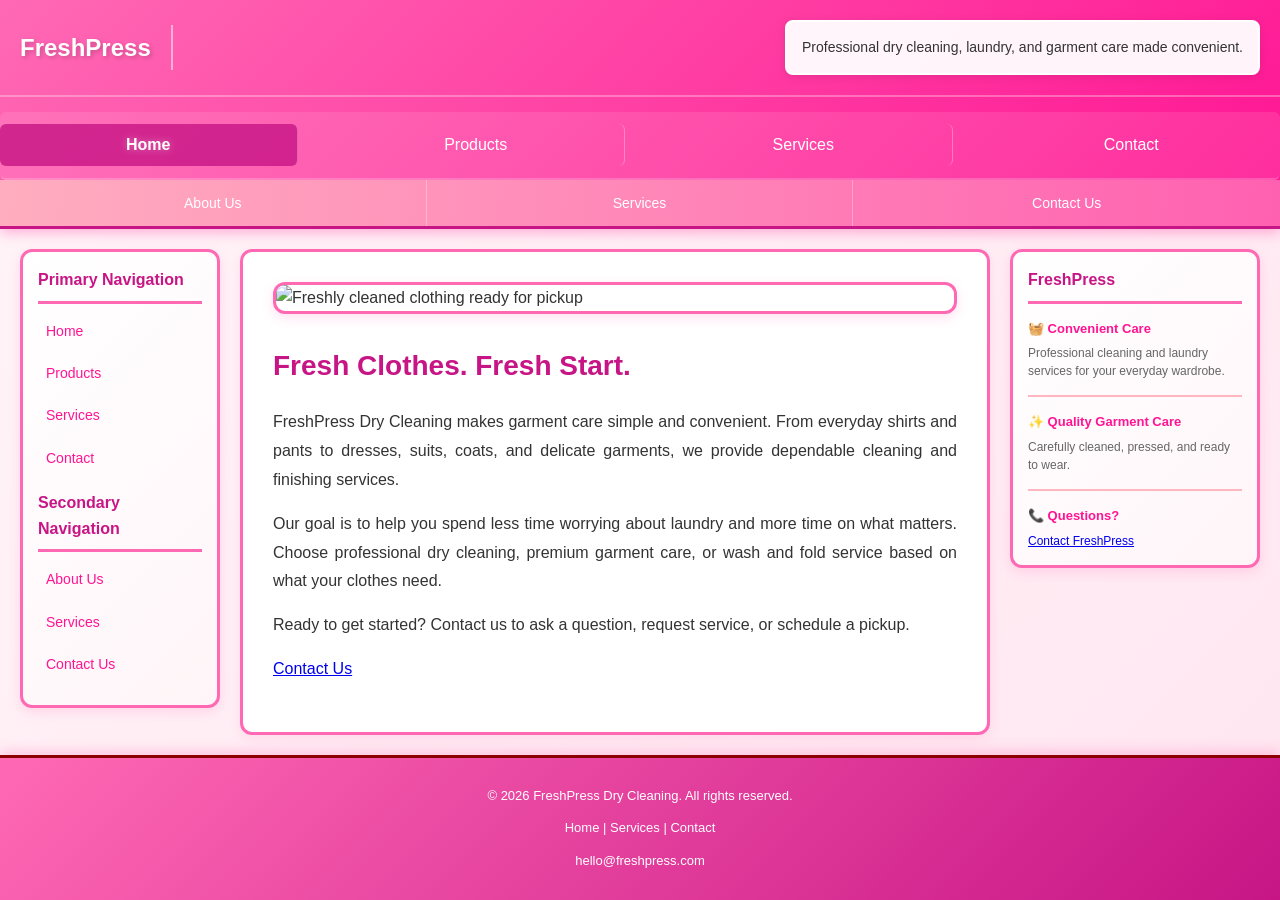
==== index.html @ de6de3a6 "Update home page contact links and remove Blog" ====
<!DOCTYPE html>
<html lang="en">
<head>
    <meta charset="UTF-8">
    <meta name="viewport" content="width=device-width, initial-scale=1.0">
    <title>FreshPress Dry Cleaning</title>
    <link rel="stylesheet" href="styles.css">
</head>
<body>
    <header class="header">
        <div class="header-top">
            <div class="logo"><a href="index.html">FreshPress</a></div>
            <div class="infographic-area">
                <p>Professional dry cleaning, laundry, and garment care made convenient.</p>
            </div>
        </div>

        <nav class="primary-nav" aria-label="Primary"></nav>

        <nav class="secondary-nav">
            <ul>
                <li><a href="#about">About Us</a></li>
                <li><a href="services.html">Services</a></li>
                <li><a href="contact.html">Contact Us</a></li>
            </ul>
        </nav>
    </header>

    <div class="layout-container">
        <aside class="sidebar-left">
            <div class="sidebar-content">
                <h3>Primary Navigation</h3>
                <ul>
                    <li><a href="index.html">Home</a></li>
                    <li><a href="products.html">Products</a></li>
                    <li><a href="services.html">Services</a></li>
                    <li><a href="contact.html">Contact</a></li>
                </ul>

                <h3>Secondary Navigation</h3>
                <ul>
                    <li><a href="#about">About Us</a></li>
                    <li><a href="services.html">Services</a></li>
                    <li><a href="contact.html">Contact Us</a></li>
                </ul>
            </div>
        </aside>

        <main class="main-content">
            <section class="hero">
                <img src="https://images.unsplash.com/photo-1521656693074-0ef32e80a5d5?w=1200&auto=format&fit=crop" alt="Freshly cleaned clothing ready for pickup" class="hero-image">
            </section>

            <section class="content" id="about">
                <h1>Fresh Clothes. Fresh Start.</h1>
                <p>FreshPress Dry Cleaning makes garment care simple and convenient. From everyday shirts and pants to dresses, suits, coats, and delicate garments, we provide dependable cleaning and finishing services.</p>
                <p>Our goal is to help you spend less time worrying about laundry and more time on what matters. Choose professional dry cleaning, premium garment care, or wash and fold service based on what your clothes need.</p>
                <p>Ready to get started? Contact us to ask a question, request service, or schedule a pickup.</p>
                <p><a href="contact.html" class="button">Contact Us</a></p>
            </section>
        </main>

        <aside class="sidebar-right">
            <div class="sticky-content">
                <h3>FreshPress</h3>
                <div class="sticky-section">
                    <h4>🧺 Convenient Care</h4>
                    <p>Professional cleaning and laundry services for your everyday wardrobe.</p>
                </div>
                <div class="sticky-section">
                    <h4>✨ Quality Garment Care</h4>
                    <p>Carefully cleaned, pressed, and ready to wear.</p>
                </div>
                <div class="sticky-section">
                    <h4>📞 Questions?</h4>
                    <p><a href="contact.html">Contact FreshPress</a></p>
                </div>
            </div>
        </aside>
    </div>

    <footer class="footer">
        <div class="footer-content">
            <p>&copy; <span id="year"></span> FreshPress Dry Cleaning. All rights reserved.</p>
            <div class="footer-links">
                <a href="index.html">Home</a> |
                <a href="services.html">Services</a> |
                <a href="contact.html">Contact</a>
            </div>
            <p><a href="mailto:hello@freshpress.com">hello@freshpress.com</a></p>
        </div>
    </footer>

    <script src="nav.js" defer></script>
    <script>
        document.getElementById('year').textContent = new Date().getFullYear();
    </script>
</body>
</html>
---- styles.css ----
/* ==========================================================================
   styles.css — Complete styling with PINK THEME for the layout diagram
   ========================================================================== */

* {
    margin: 0;
    padding: 0;
    box-sizing: border-box;
}

html, body {
    height: 100%;
    font-family: -apple-system, BlinkMacSystemFont, 'Segoe UI', Roboto, Oxygen, Ubuntu, Cantarell, 'Space Grotesk', sans-serif;
    line-height: 1.6;
    color: #333;
}

body {
    display: flex;
    flex-direction: column;
    background: linear-gradient(135deg, #fff5f8 0%, #ffe6f0 100%);
    min-height: 100vh;
}

/* ==========================================================================
   HEADER SECTION (Logo + Infographic + Navigation)
   ========================================================================== */

.header {
    background: linear-gradient(135deg, #ff69b4 0%, #ff1493 100%);
    border-bottom: 3px solid #c71585;
    box-shadow: 0 4px 12px rgba(255, 20, 147, 0.3);
}

.header-top {
    display: grid;
    grid-template-columns: 200px 1fr;
    gap: 20px;
    padding: 20px;
    border-bottom: 2px solid rgba(255, 255, 255, 0.3);
    align-items: center;
}

.logo {
    font-size: 28px;
    font-weight: 700;
    text-align: center;
    color: #fff;
    border-right: 2px solid rgba(255, 255, 255, 0.5);
    padding-right: 20px;
    text-shadow: 2px 2px 4px rgba(0, 0, 0, 0.2);
}

.infographic-area {
    background-color: rgba(255, 255, 255, 0.95);
    border: 2px solid #fff;
    padding: 15px;
    text-align: center;
    font-size: 14px;
    line-height: 1.5;
    color: #333;
    border-radius: 8px;
    box-shadow: 0 2px 8px rgba(0, 0, 0, 0.1);
}

.primary-nav {
    background: linear-gradient(90deg, rgba(255, 105, 180, 0.9) 0%, rgba(255, 20, 147, 0.9) 100%);
    border-bottom: 2px solid rgba(255, 255, 255, 0.2);
    padding: 0;
}

.primary-nav ul {
    list-style: none;
    display: flex;
    flex-wrap: wrap;
}

.primary-nav li {
    flex: 1;
    min-width: 120px;
    text-align: center;
}

.primary-nav a {
    display: block;
    padding: 14px 15px;
    text-decoration: none;
    color: #fff;
    border-right: 1px solid rgba(255, 255, 255, 0.3);
    transition: all 0.3s ease;
    font-weight: 500;
}

.primary-nav a:hover,
.primary-nav a.active {
    background-color: rgba(199, 21, 133, 0.8);
    font-weight: 600;
    text-shadow: 0 0 8px rgba(255, 255, 255, 0.4);
}

.primary-nav li:last-child a {
    border-right: none;
}

.secondary-nav {
    background: linear-gradient(90deg, rgba(255, 182, 193, 0.9) 0%, rgba(255, 105, 180, 0.9) 100%);
    padding: 0;
}

.secondary-nav ul {
    list-style: none;
    display: flex;
    flex-wrap: wrap;
}

.secondary-nav li {
    flex: 1;
    min-width: 120px;
    text-align: center;
}

.secondary-nav a {
    display: block;
    padding: 12px 15px;
    text-decoration: none;
    color: #fff;
    font-size: 14px;
    border-right: 1px solid rgba(255, 255, 255, 0.3);
    transition: all 0.3s ease;
    font-weight: 500;
}

.secondary-nav a:hover {
    background-color: rgba(255, 20, 147, 0.8);
    transform: translateY(-2px);
}

.secondary-nav li:last-child a {
    border-right: none;
}

/* ==========================================================================
   MAIN LAYOUT CONTAINER (Three-column layout)
   ========================================================================== */

.layout-container {
    display: grid;
    grid-template-columns: 200px 1fr 250px;
    gap: 20px;
    padding: 20px;
    flex: 1;
    max-width: 1400px;
    margin: 0 auto;
    width: 100%;
}

/* LEFT SIDEBAR */
.sidebar-left {
    background: linear-gradient(135deg, #fff 0%, #fff5f8 100%);
    border: 3px solid #ff69b4;
    padding: 15px;
    height: fit-content;
    border-radius: 12px;
    box-shadow: 0 4px 12px rgba(255, 105, 180, 0.2);
}

.sidebar-left h3 {
    font-size: 16px;
    margin-top: 15px;
    margin-bottom: 10px;
    border-bottom: 3px solid #ff69b4;
    padding-bottom: 8px;
    color: #c71585;
    font-weight: 700;
}

.sidebar-left h3:first-child {
    margin-top: 0;
}

.sidebar-left ul {
    list-style: none;
    padding-left: 0;
}

.sidebar-left li {
    margin: 8px 0;
}

.sidebar-left a {
    text-decoration: none;
    color: #ff1493;
    font-size: 14px;
    transition: all 0.3s ease;
    font-weight: 500;
    display: block;
    padding: 6px 8px;
    border-radius: 6px;
}

.sidebar-left a:hover {
    color: #fff;
    background-color: #ff69b4;
    text-decoration: none;
    transform: translateX(4px);
}

/* MAIN CONTENT AREA */
.main-content {
    background: #fff;
    border: 3px solid #ff69b4;
    padding: 30px;
    border-radius: 12px;
    box-shadow: 0 4px 12px rgba(255, 105, 180, 0.15);
}

.hero {
    margin-bottom: 30px;
    border: 3px solid #ff69b4;
    overflow: hidden;
    border-radius: 12px;
    box-shadow: 0 4px 12px rgba(255, 105, 180, 0.2);
}

.hero-image {
    width: 100%;
    height: auto;
    display: block;
}

.content h1 {
    font-size: 28px;
    margin-bottom: 20px;
    color: #c71585;
    font-weight: 700;
}

.content p {
    margin-bottom: 15px;
    text-align: justify;
    line-height: 1.8;
    color: #333;
}

.content p:last-child {
    margin-bottom: 0;
}

/* RIGHT SIDEBAR (Sticky) */
.sidebar-right {
    position: sticky;
    top: 20px;
    height: fit-content;
    background: linear-gradient(135deg, #fff 0%, #fff5f8 100%);
    border: 3px solid #ff69b4;
    padding: 15px;
    border-radius: 12px;
    box-shadow: 0 4px 12px rgba(255, 105, 180, 0.2);
}

.sticky-content h3 {
    font-size: 16px;
    margin-bottom: 15px;
    border-bottom: 3px solid #ff69b4;
    padding-bottom: 8px;
    color: #c71585;
    font-weight: 700;
}

.sticky-section {
    margin-bottom: 15px;
    padding-bottom: 15px;
    border-bottom: 2px solid #ffb6c1;
}

.sticky-section:last-child {
    margin-bottom: 0;
    padding-bottom: 0;
    border-bottom: none;
}

.sticky-section h4 {
    font-size: 13px;
    margin-bottom: 5px;
    color: #ff1493;
    font-weight: 700;
}

.sticky-section p {
    font-size: 12px;
    color: #666;
    line-height: 1.5;
    margin: 0;
}

.social-icons {
    display: flex;
    gap: 8px;
    margin-top: 8px;
}

.social-icon {
    display: inline-flex;
    align-items: center;
    justify-content: center;
    width: 30px;
    height: 30px;
    background: linear-gradient(135deg, #ff69b4 0%, #ff1493 100%);
    color: #fff;
    text-decoration: none;
    border-radius: 6px;
    font-weight: bold;
    font-size: 14px;
    transition: all 0.3s ease;
    border: 2px solid #c71585;
}

.social-icon:hover {
    background: linear-gradient(135deg, #c71585 0%, #8b0000 100%);
    transform: scale(1.1);
    box-shadow: 0 4px 12px rgba(255, 105, 180, 0.4);
}

/* ==========================================================================
   FOOTER
   ========================================================================== */

.footer {
    background: linear-gradient(135deg, #ff69b4 0%, #c71585 100%);
    color: #fff;
    border-top: 3px solid #8b0000;
    padding: 20px;
    text-align: center;
    margin-top: auto;
    box-shadow: 0 -4px 12px rgba(255, 105, 180, 0.3);
}

.footer-content {
    max-width: 1400px;
    margin: 0 auto;
}

.footer-content p {
    margin: 8px 0;
    font-size: 13px;
}

.footer-links {
    margin: 12px 0;
    font-size: 13px;
    color: #fff;
}

.footer-links a {
    color: #fff;
    text-decoration: none;
    transition: all 0.3s ease;
    font-weight: 500;
}

.footer-links a:hover {
    color: #ffb6c1;
    text-decoration: underline;
}

.footer-content a[href^="mailto:"] {
    color: #fff;
    text-decoration: none;
    transition: all 0.3s ease;
}

.footer-content a[href^="mailto:"]:hover {
    color: #ffb6c1;
}

/* ==========================================================================
   PRODUCT PAGE STYLES
   ========================================================================== */

.site-wrapper {
    min-height: 100vh;
    display: flex;
    flex-direction: column;
    background: linear-gradient(135deg, #fff5f8 0%, #ffe6f0 100%);
}

.site-header {
    background: linear-gradient(135deg, #ff69b4 0%, #ff1493 100%);
    padding: 20px;
    border-bottom: 3px solid #c71585;
    box-shadow: 0 4px 12px rgba(255, 20, 147, 0.3);
}

.header-top {
    display: flex;
    justify-content: space-between;
    align-items: center;
    margin-bottom: 15px;
}

.logo a {
    color: #fff;
    text-decoration: none;
    font-weight: 700;
    font-size: 24px;
    transition: all 0.3s ease;
}

.logo a:hover {
    text-shadow: 0 0 12px rgba(255, 255, 255, 0.6);
}

.nav-toggle {
    background: rgba(255, 255, 255, 0.2);
    color: #fff;
    border: 2px solid #fff;
    padding: 8px 16px;
    border-radius: 6px;
    cursor: pointer;
    font-weight: 600;
    display: none;
    transition: all 0.3s ease;
}

.nav-toggle:hover {
    background: rgba(255, 255, 255, 0.3);
}

.primary-nav {
    background: rgba(255, 255, 255, 0.1);
    padding: 12px 0;
    border-radius: 6px;
}

.primary-nav ul {
    list-style: none;
    display: flex;
    justify-content: center;
    gap: 30px;
    flex-wrap: wrap;
}

.primary-nav a {
    color: #fff;
    text-decoration: none;
    font-weight: 500;
    transition: all 0.3s ease;
    padding: 8px 12px;
    border-radius: 6px;
}

.primary-nav a:hover,
.primary-nav a.active {
    background: rgba(199, 21, 133, 0.8);
    text-shadow: 0 0 8px rgba(255, 255, 255, 0.4);
}

.page-intro {
    text-align: center;
    padding: 40px 20px;
    background: linear-gradient(135deg, rgba(255, 105, 180, 0.05) 0%, rgba(255, 182, 193, 0.05) 100%);
}

.page-intro h1 {
    font-size: 36px;
    color: #c71585;
    margin-bottom: 15px;
    font-weight: 700;
}

.page-intro p {
    font-size: 16px;
    color: #666;
    max-width: 600px;
    margin: 0 auto;
}

.product-filters {
    display: flex;
    justify-content: center;
    gap: 12px;
    padding: 20px;
    flex-wrap: wrap;
}

.product-filters button {
    padding: 10px 20px;
    border: 2px solid #ff69b4;
    background: #fff;
    color: #ff69b4;
    border-radius: 25px;
    cursor: pointer;
    font-weight: 600;
    transition: all 0.3s ease;
}

.product-filters button:hover,
.product-filters button.active {
    background: linear-gradient(135deg, #ff69b4 0%, #ff1493 100%);
    color: #fff;
    box-shadow: 0 4px 12px rgba(255, 105, 180, 0.3);
    transform: translateY(-2px);
}

.product-grid {
    display: grid;
    grid-template-columns: repeat(auto-fill, minmax(250px, 1fr));
    gap: 20px;
    padding: 20px;
    flex: 1;
    max-width: 1200px;
    margin: 0 auto;
    width: 100%;
}

.product-card {
    background: #fff;
    border: 2px solid #ffb6c1;
    border-radius: 12px;
    overflow: hidden;
    transition: all 0.3s ease;
    box-shadow: 0 2px 8px rgba(255, 105, 180, 0.1);
    display: flex;
    flex-direction: column;
}

.product-card:hover {
    border-color: #ff69b4;
    transform: translateY(-8px);
    box-shadow: 0 8px 20px rgba(255, 105, 180, 0.25);
}

.product-image {
    width: 100%;
    height: 250px;
    overflow: hidden;
    background: linear-gradient(135deg, #fff5f8 0%, #ffe6f0 100%);
    display: flex;
    align-items: center;
    justify-content: center;
}

.product-image img {
    width: 100%;
    height: 100%;
    object-fit: cover;
    transition: transform 0.3s ease;
}

.product-card:hover .product-image img {
    transform: scale(1.05);
}

.product-info {
    padding: 15px;
    flex: 1;
}

.product-name {
    font-size: 16px;
    font-weight: 700;
    color: #c71585;
    margin-bottom: 5px;
}

.product-meta {
    font-size: 12px;
    color: #999;
    margin-bottom: 10px;
}

.product-price {
    font-size: 18px;
    font-weight: 700;
    color: #ff1493;
}

.product-actions {
    padding: 0 15px 15px 15px;
}

.product-actions button {
    width: 100%;
    padding: 12px;
    background: linear-gradient(135deg, #ff69b4 0%, #ff1493 100%);
    color: #fff;
    border: none;
    border-radius: 8px;
    font-weight: 600;
    cursor: pointer;
    transition: all 0.3s ease;
    border: 2px solid #c71585;
}

.product-actions button:hover {
    background: linear-gradient(135deg, #c71585 0%, #8b0000 100%);
    transform: translateY(-2px);
    box-shadow: 0 4px 12px rgba(255, 105, 180, 0.3);
}

.site-footer {
    background: linear-gradient(135deg, #ff69b4 0%, #c71585 100%);
    color: #fff;
    text-align: center;
    padding: 20px;
    border-top: 3px solid #8b0000;
    box-shadow: 0 -4px 12px rgba(255, 105, 180, 0.3);
    margin-top: auto;
}

.site-footer p {
    margin: 5px 0;
    font-size: 13px;
}

.site-footer a {
    color: #fff;
    text-decoration: none;
    transition: all 0.3s ease;
}

.site-footer a:hover {
    color: #ffb6c1;
}

/* ==========================================================================
   RESPONSIVE DESIGN
   ========================================================================== */

@media (max-width: 1024px) {
    .layout-container {
        grid-template-columns: 1fr;
        gap: 15px;
    }
    
    .sidebar-left {
        display: grid;
        grid-template-columns: 1fr 1fr;
        gap: 15px;
        height: auto;
    }
    
    .sidebar-right {
        position: static;
        grid-column: 1;
    }
    
    .product-grid {
        grid-template-columns: repeat(auto-fill, minmax(200px, 1fr));
    }
}

@media (max-width: 768px) {
    .header-top {
        grid-template-columns: 1fr;
        text-align: center;
    }
    
    .logo {
        border-right: none;
        border-bottom: 2px solid rgba(255, 255, 255, 0.3);
        padding-right: 0;
        padding-bottom: 15px;
    }
    
    .primary-nav ul,
    .secondary-nav ul {
        flex-direction: column;
    }
    
    .primary-nav li,
    .secondary-nav li {
        flex: none;
        min-width: auto;
        text-align: center;
    }
    
    .primary-nav a,
    .secondary-nav a {
        border-right: none;
        border-bottom: 1px solid rgba(255, 255, 255, 0.2);
    }
    
    .primary-nav li:last-child a,
    .secondary-nav li:last-child a {
        border-bottom: none;
    }
    
    .layout-container {
        grid-template-columns: 1fr;
        padding: 10px;
    }
    
    .sidebar-left {
        grid-template-columns: 1fr;
        order: 2;
    }
    
    .main-content {
        order: 1;
        padding: 15px;
    }
    
    .sidebar-right {
        order: 3;
    }
    
    .content h1 {
        font-size: 22px;
    }
    
    .footer-content p {
        font-size: 12px;
    }
    
    .nav-toggle {
        display: block;
    }
    
    .primary-nav {
        display: none;
    }
    
    .primary-nav.open {
        display: block;
        width: 100%;
        margin-top: 10px;
    }
    
    .page-intro h1 {
        font-size: 28px;
    }
    
    .product-grid {
        grid-template-columns: repeat(auto-fill, minmax(150px, 1fr));
        gap: 15px;
        padding: 15px;
    }
    
    .product-image {
        height: 180px;
    }
}

@media (max-width: 480px) {
    .logo {
        font-size: 22px;
    }
    
    .content h1 {
        font-size: 20px;
    }
    
    .sidebar-right {
        padding: 10px;
    }
    
    .sticky-section {
        margin-bottom: 10px;
        padding-bottom: 10px;
    }
    
    .product-filters {
        gap: 8px;
        padding: 15px;
    }
    
    .product-filters button {
        padding: 8px 15px;
        font-size: 12px;
    }
    
    .page-intro {
        padding: 20px 15px;
    }
    
    .page-intro h1 {
        font-size: 24px;
    }
    
    .product-grid {
        grid-template-columns: repeat(auto-fill, minmax(120px, 1fr));
    }
}
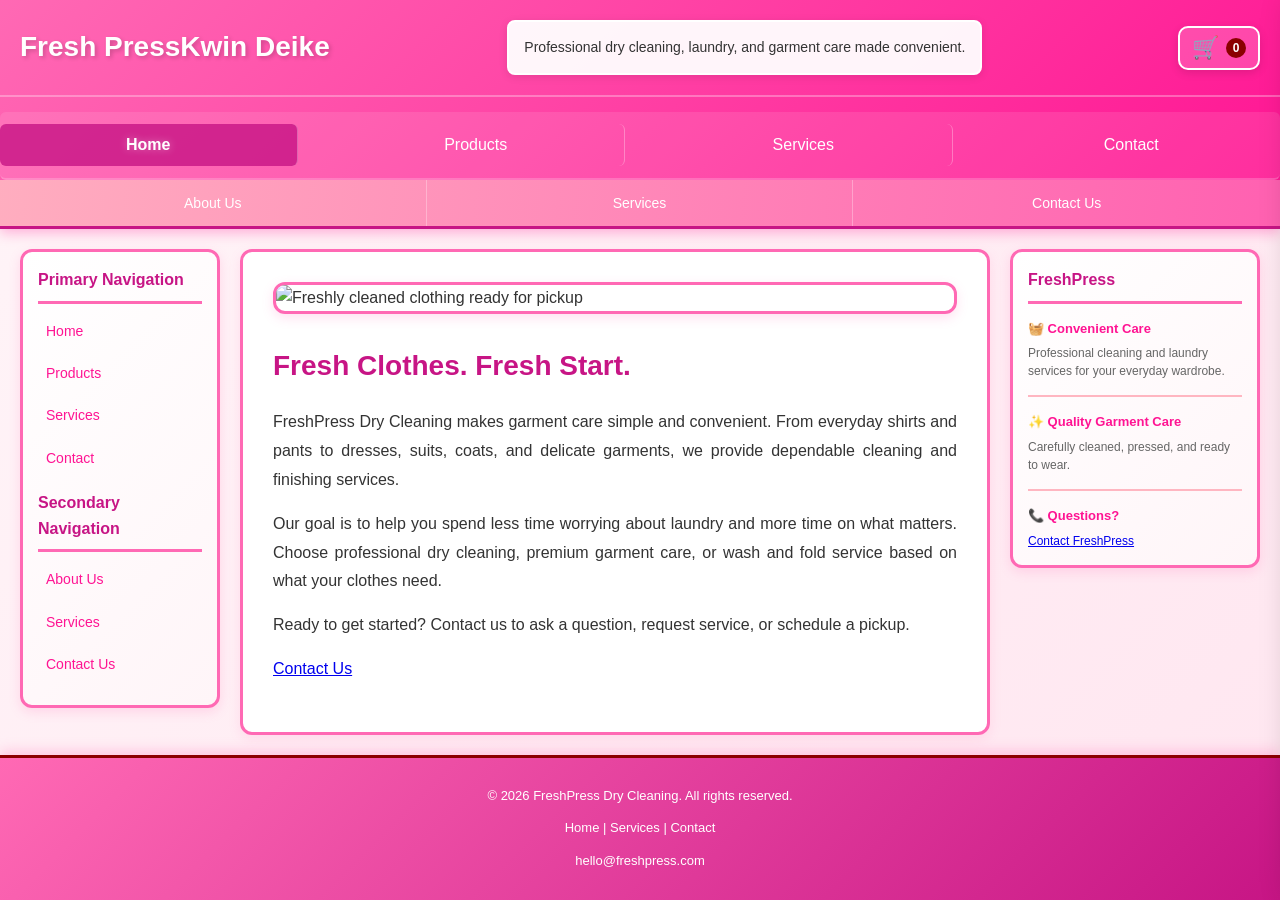
==== commit 2958f9e3: "Update header branding to Fresh Press" ====
--- a/index.html
+++ b/index.html
@@ -9,7 +9,7 @@
 <body>
     <header class="header">
         <div class="header-top">
-            <div class="logo"><a href="index.html">FreshPress</a></div>
+            <div class="logo"><a href="index.html">Fresh Press</a></div>
             <div class="infographic-area">
                 <p>Professional dry cleaning, laundry, and garment care made convenient.</p>
             </div>
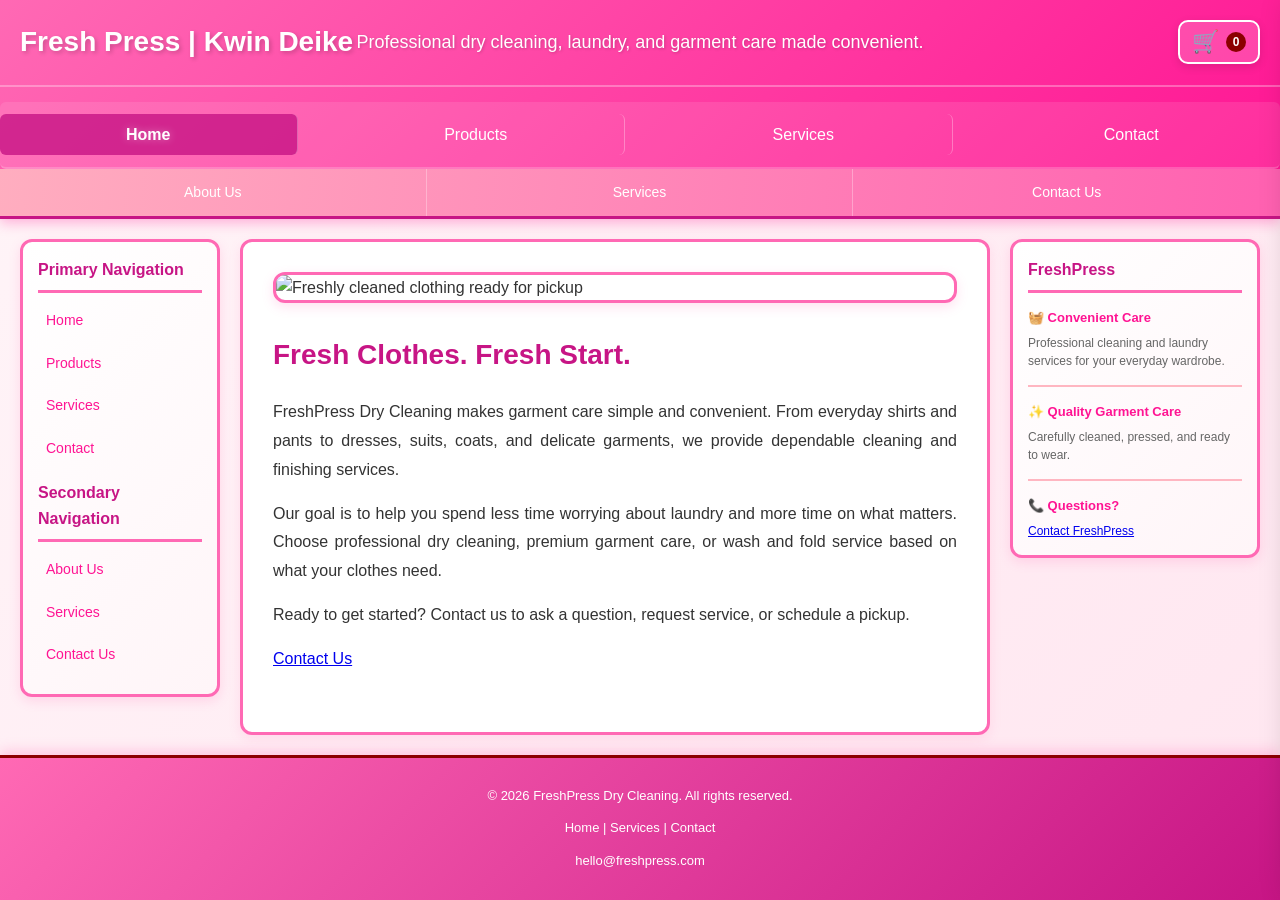
==== commit 0ca614dd: "Center and simplify homepage tagline" ====
--- a/index.html
+++ b/index.html
@@ -5,6 +5,46 @@
     <meta name="viewport" content="width=device-width, initial-scale=1.0">
     <title>FreshPress Dry Cleaning</title>
     <link rel="stylesheet" href="styles.css">
+    <style>
+        .header-top {
+            position: relative;
+        }
+
+        .infographic-area {
+            background: transparent;
+            border: none;
+            box-shadow: none;
+            padding: 8px 20px;
+            text-align: center;
+            max-width: 700px;
+            width: 100%;
+            margin: 0 auto;
+            font-size: 18px;
+            line-height: 1.5;
+            font-weight: 500;
+            color: #fff;
+            text-shadow: 1px 1px 3px rgba(0, 0, 0, 0.2);
+        }
+
+        .infographic-area p {
+            margin: 0;
+        }
+
+        @media (min-width: 701px) {
+            .header-top .infographic-area {
+                position: absolute;
+                left: 50%;
+                transform: translateX(-50%);
+            }
+        }
+
+        @media (max-width: 700px) {
+            .infographic-area {
+                font-size: 15px;
+                padding: 6px 10px;
+            }
+        }
+    </style>
 </head>
 <body>
     <header class="header">
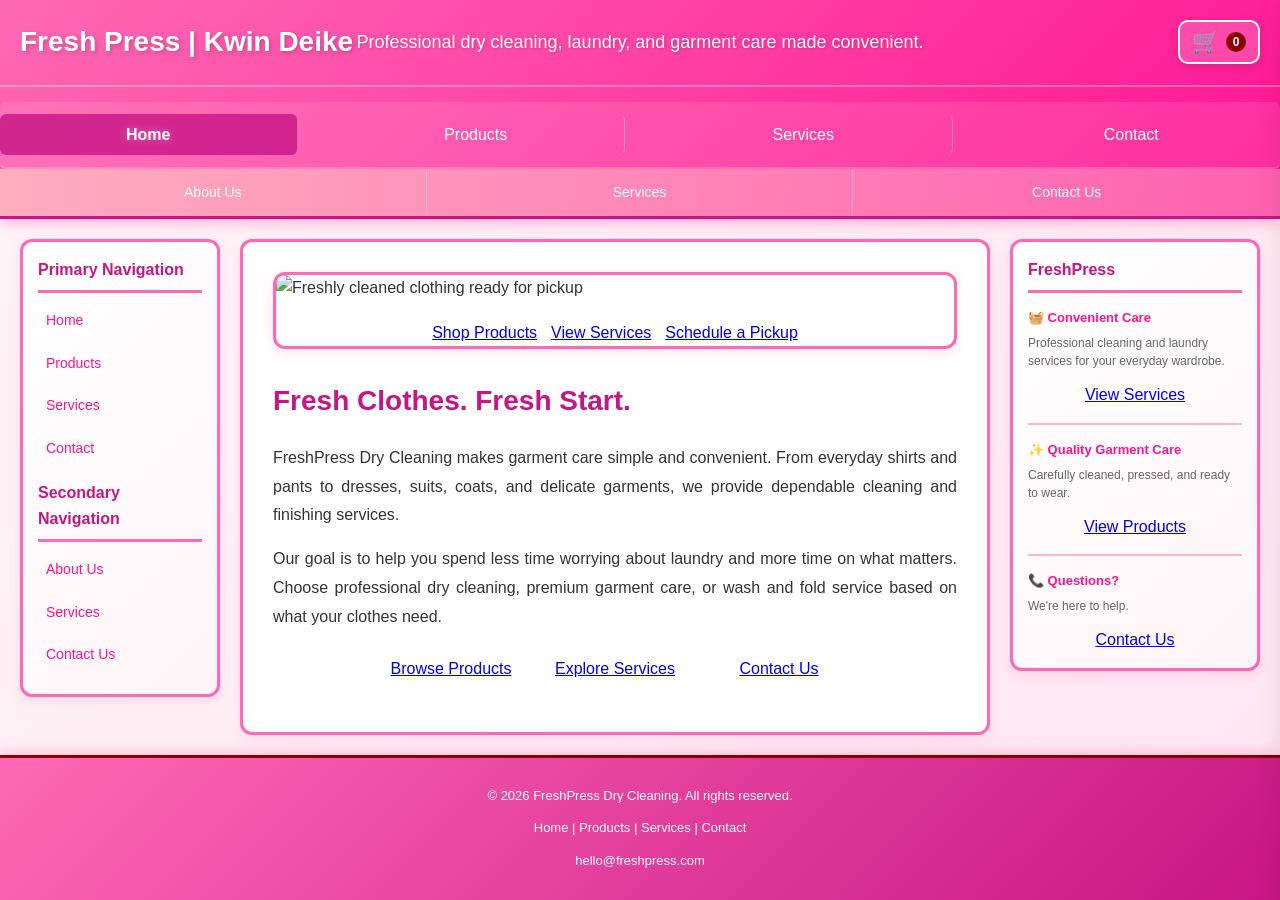
==== commit ed2a004f: "Add clear action buttons throughout homepage" ====
--- a/index.html
+++ b/index.html
@@ -6,57 +6,24 @@
     <title>FreshPress Dry Cleaning</title>
     <link rel="stylesheet" href="styles.css">
     <style>
-        .header-top {
-            position: relative;
-        }
-
-        .infographic-area {
-            background: transparent;
-            border: none;
-            box-shadow: none;
-            padding: 8px 20px;
-            text-align: center;
-            max-width: 700px;
-            width: 100%;
-            margin: 0 auto;
-            font-size: 18px;
-            line-height: 1.5;
-            font-weight: 500;
-            color: #fff;
-            text-shadow: 1px 1px 3px rgba(0, 0, 0, 0.2);
-        }
-
-        .infographic-area p {
-            margin: 0;
-        }
-
-        @media (min-width: 701px) {
-            .header-top .infographic-area {
-                position: absolute;
-                left: 50%;
-                transform: translateX(-50%);
-            }
-        }
-
-        @media (max-width: 700px) {
-            .infographic-area {
-                font-size: 15px;
-                padding: 6px 10px;
-            }
-        }
+        .header-top { position: relative; }
+        .infographic-area { background: transparent; border: none; box-shadow: none; padding: 8px 20px; text-align: center; max-width: 700px; width: 100%; margin: 0 auto; font-size: 18px; line-height: 1.5; font-weight: 500; color: #fff; text-shadow: 1px 1px 3px rgba(0,0,0,.2); }
+        .infographic-area p { margin: 0; }
+        @media (min-width: 701px) { .header-top .infographic-area { position: absolute; left: 50%; transform: translateX(-50%); } }
+        @media (max-width: 700px) { .infographic-area { font-size: 15px; padding: 6px 10px; } }
+        .quick-actions { display:flex; flex-wrap:wrap; justify-content:center; gap:14px; margin:24px 0 8px; }
+        .quick-actions .button { display:inline-block; min-width:150px; text-align:center; }
+        .hero-actions { display:flex; justify-content:center; gap:14px; flex-wrap:wrap; margin:20px 0 0; }
+        .sidebar-button { display:block; text-align:center; margin-top:12px; }
     </style>
 </head>
 <body>
     <header class="header">
         <div class="header-top">
             <div class="logo"><a href="index.html">Fresh Press</a></div>
-            <div class="infographic-area">
-                <p>Professional dry cleaning, laundry, and garment care made convenient.</p>
-            </div>
+            <div class="infographic-area"><p>Professional dry cleaning, laundry, and garment care made convenient.</p></div>
         </div>
-
         <nav class="primary-nav" aria-label="Primary"></nav>
-
         <nav class="secondary-nav">
             <ul>
                 <li><a href="#about">About Us</a></li>
@@ -76,7 +43,6 @@
                     <li><a href="services.html">Services</a></li>
                     <li><a href="contact.html">Contact</a></li>
                 </ul>
-
                 <h3>Secondary Navigation</h3>
                 <ul>
                     <li><a href="#about">About Us</a></li>
@@ -89,32 +55,31 @@
         <main class="main-content">
             <section class="hero">
                 <img src="https://images.unsplash.com/photo-1521656693074-0ef32e80a5d5?w=1200&auto=format&fit=crop" alt="Freshly cleaned clothing ready for pickup" class="hero-image">
+                <div class="hero-actions">
+                    <a href="products.html" class="button">Shop Products</a>
+                    <a href="services.html" class="button">View Services</a>
+                    <a href="contact.html" class="button">Schedule a Pickup</a>
+                </div>
             </section>
 
             <section class="content" id="about">
                 <h1>Fresh Clothes. Fresh Start.</h1>
                 <p>FreshPress Dry Cleaning makes garment care simple and convenient. From everyday shirts and pants to dresses, suits, coats, and delicate garments, we provide dependable cleaning and finishing services.</p>
                 <p>Our goal is to help you spend less time worrying about laundry and more time on what matters. Choose professional dry cleaning, premium garment care, or wash and fold service based on what your clothes need.</p>
-                <p>Ready to get started? Contact us to ask a question, request service, or schedule a pickup.</p>
-                <p><a href="contact.html" class="button">Contact Us</a></p>
+                <div class="quick-actions">
+                    <a href="products.html" class="button">Browse Products</a>
+                    <a href="services.html" class="button">Explore Services</a>
+                    <a href="contact.html" class="button">Contact Us</a>
+                </div>
             </section>
         </main>
 
         <aside class="sidebar-right">
             <div class="sticky-content">
                 <h3>FreshPress</h3>
-                <div class="sticky-section">
-                    <h4>🧺 Convenient Care</h4>
-                    <p>Professional cleaning and laundry services for your everyday wardrobe.</p>
-                </div>
-                <div class="sticky-section">
-                    <h4>✨ Quality Garment Care</h4>
-                    <p>Carefully cleaned, pressed, and ready to wear.</p>
-                </div>
-                <div class="sticky-section">
-                    <h4>📞 Questions?</h4>
-                    <p><a href="contact.html">Contact FreshPress</a></p>
-                </div>
+                <div class="sticky-section"><h4>🧺 Convenient Care</h4><p>Professional cleaning and laundry services for your everyday wardrobe.</p><a href="services.html" class="button sidebar-button">View Services</a></div>
+                <div class="sticky-section"><h4>✨ Quality Garment Care</h4><p>Carefully cleaned, pressed, and ready to wear.</p><a href="products.html" class="button sidebar-button">View Products</a></div>
+                <div class="sticky-section"><h4>📞 Questions?</h4><p>We're here to help.</p><a href="contact.html" class="button sidebar-button">Contact Us</a></div>
             </div>
         </aside>
     </div>
@@ -122,18 +87,11 @@
     <footer class="footer">
         <div class="footer-content">
             <p>&copy; <span id="year"></span> FreshPress Dry Cleaning. All rights reserved.</p>
-            <div class="footer-links">
-                <a href="index.html">Home</a> |
-                <a href="services.html">Services</a> |
-                <a href="contact.html">Contact</a>
-            </div>
+            <div class="footer-links"><a href="index.html">Home</a> | <a href="products.html">Products</a> | <a href="services.html">Services</a> | <a href="contact.html">Contact</a></div>
             <p><a href="mailto:hello@freshpress.com">hello@freshpress.com</a></p>
         </div>
     </footer>
-
     <script src="nav.js" defer></script>
-    <script>
-        document.getElementById('year').textContent = new Date().getFullYear();
-    </script>
+    <script>document.getElementById('year').textContent = new Date().getFullYear();</script>
 </body>
 </html>
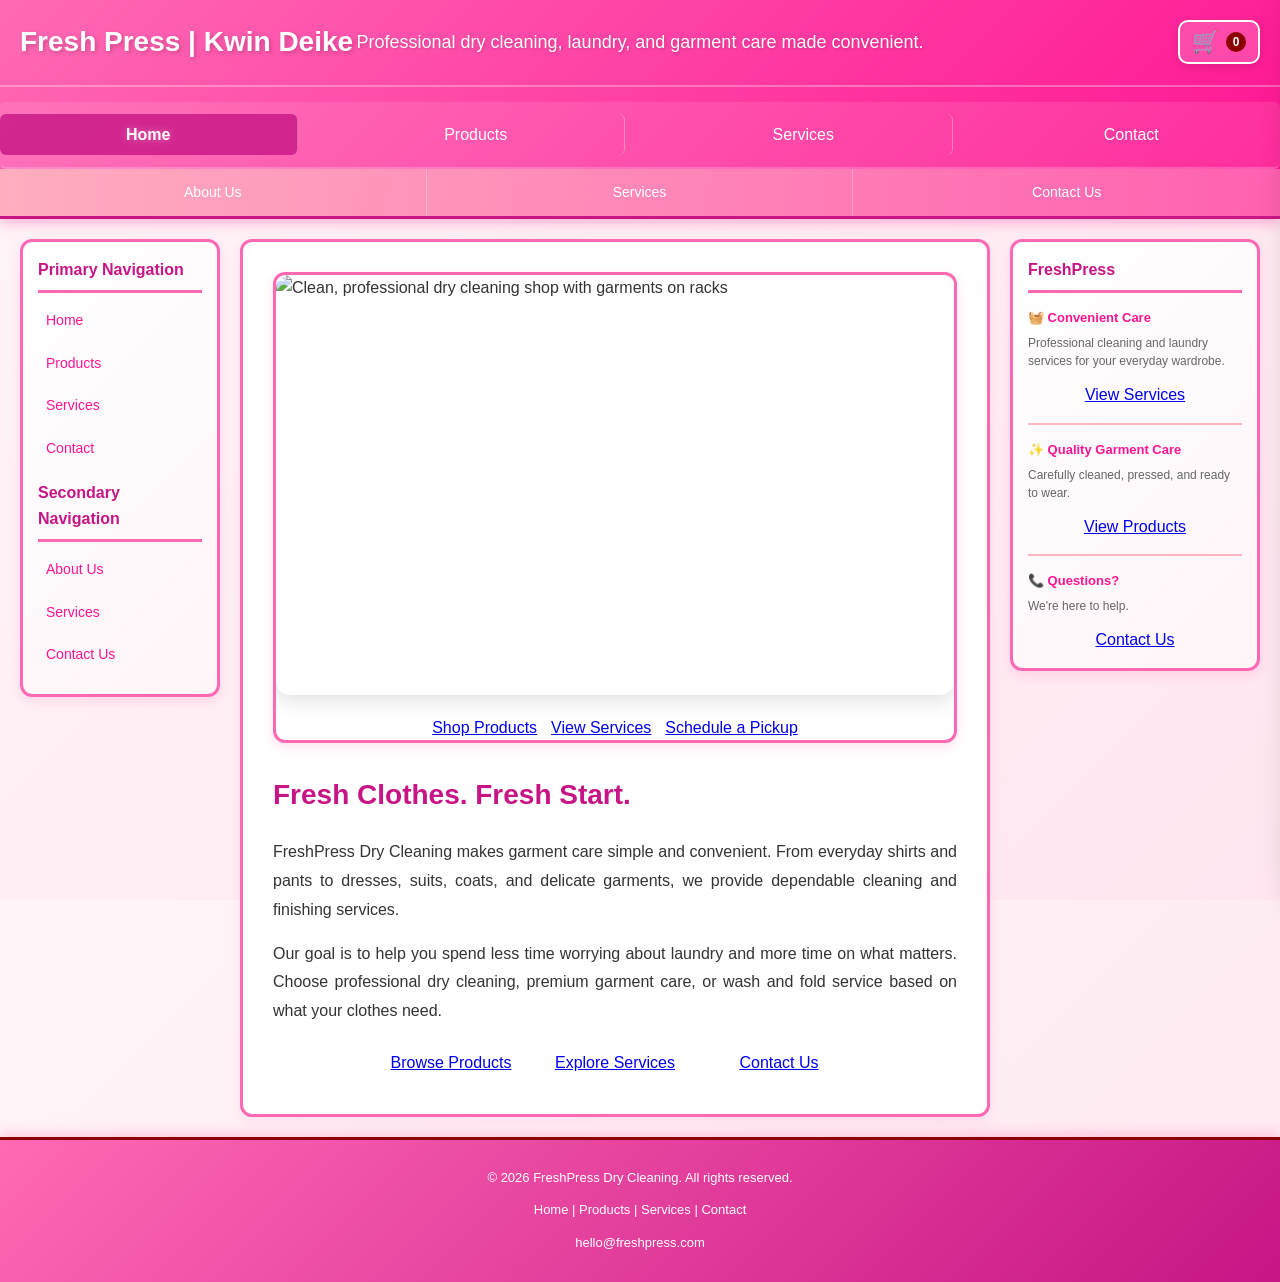
==== commit 7b8dc18c: "Improve homepage hero image with realistic clean dry cleaning photo" ====
--- a/index.html
+++ b/index.html
@@ -15,6 +15,8 @@
         .quick-actions .button { display:inline-block; min-width:150px; text-align:center; }
         .hero-actions { display:flex; justify-content:center; gap:14px; flex-wrap:wrap; margin:20px 0 0; }
         .sidebar-button { display:block; text-align:center; margin-top:12px; }
+        .hero-image { width:100%; height:420px; object-fit:cover; object-position:center; display:block; border-radius:14px; box-shadow:0 6px 20px rgba(0,0,0,.12); }
+        @media (max-width:700px) { .hero-image { height:280px; border-radius:10px; } }
     </style>
 </head>
 <body>
@@ -54,7 +56,7 @@
 
         <main class="main-content">
             <section class="hero">
-                <img src="https://images.unsplash.com/photo-1521656693074-0ef32e80a5d5?w=1200&auto=format&fit=crop" alt="Freshly cleaned clothing ready for pickup" class="hero-image">
+                <img src="https://images.unsplash.com/photo-1782243273964-86c4ffa21418?auto=format&fit=crop&fm=jpg&q=85&w=1600" alt="Clean, professional dry cleaning shop with garments on racks" class="hero-image">
                 <div class="hero-actions">
                     <a href="products.html" class="button">Shop Products</a>
                     <a href="services.html" class="button">View Services</a>
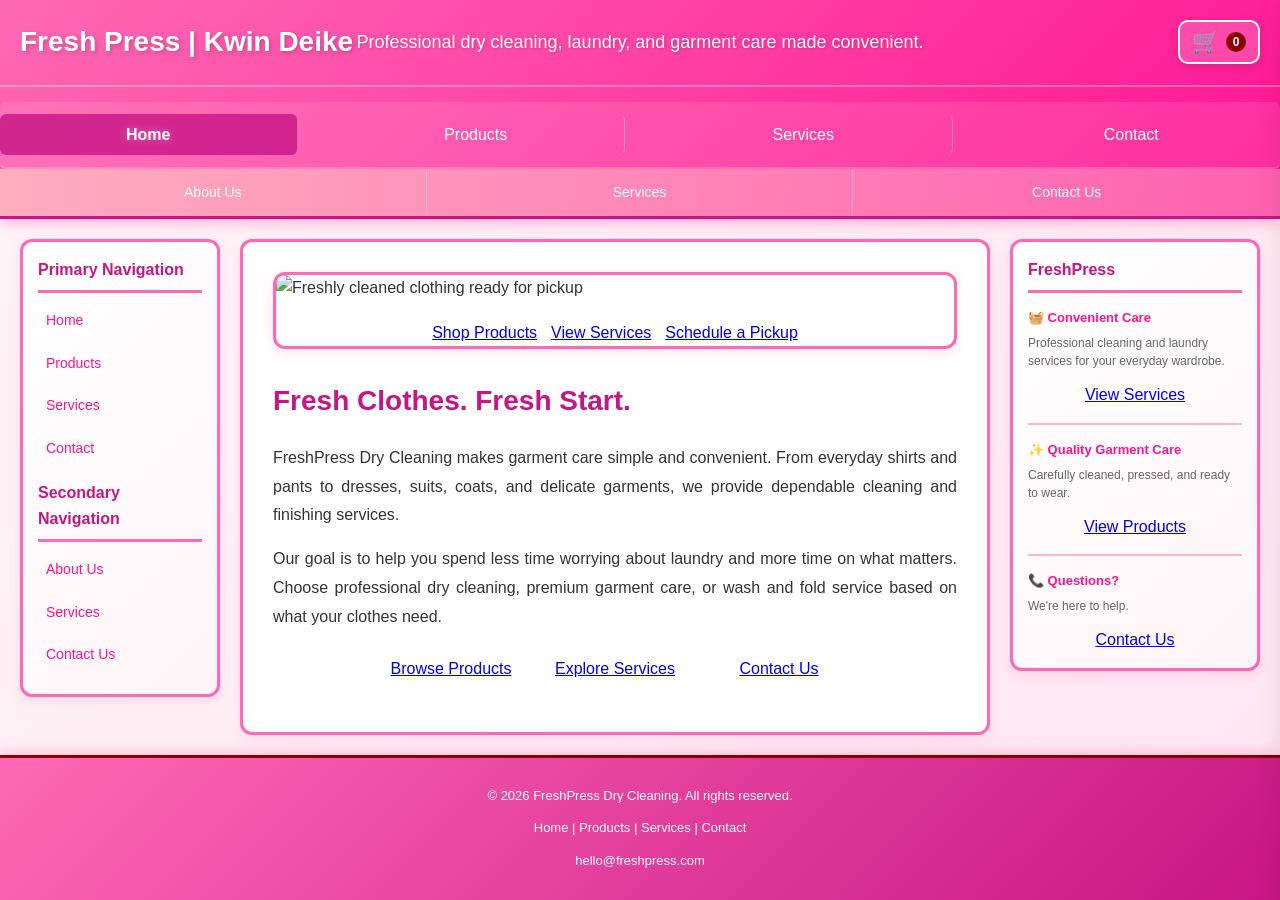
==== commit c9262caa: "Restore original homepage hero photo" ====
--- a/index.html
+++ b/index.html
@@ -15,8 +15,6 @@
         .quick-actions .button { display:inline-block; min-width:150px; text-align:center; }
         .hero-actions { display:flex; justify-content:center; gap:14px; flex-wrap:wrap; margin:20px 0 0; }
         .sidebar-button { display:block; text-align:center; margin-top:12px; }
-        .hero-image { width:100%; height:420px; object-fit:cover; object-position:center; display:block; border-radius:14px; box-shadow:0 6px 20px rgba(0,0,0,.12); }
-        @media (max-width:700px) { .hero-image { height:280px; border-radius:10px; } }
     </style>
 </head>
 <body>
@@ -56,7 +54,7 @@
 
         <main class="main-content">
             <section class="hero">
-                <img src="https://images.unsplash.com/photo-1782243273964-86c4ffa21418?auto=format&fit=crop&fm=jpg&q=85&w=1600" alt="Clean, professional dry cleaning shop with garments on racks" class="hero-image">
+                <img src="https://images.unsplash.com/photo-1521656693074-0ef32e80a5d5?w=1200&auto=format&fit=crop" alt="Freshly cleaned clothing ready for pickup" class="hero-image">
                 <div class="hero-actions">
                     <a href="products.html" class="button">Shop Products</a>
                     <a href="services.html" class="button">View Services</a>
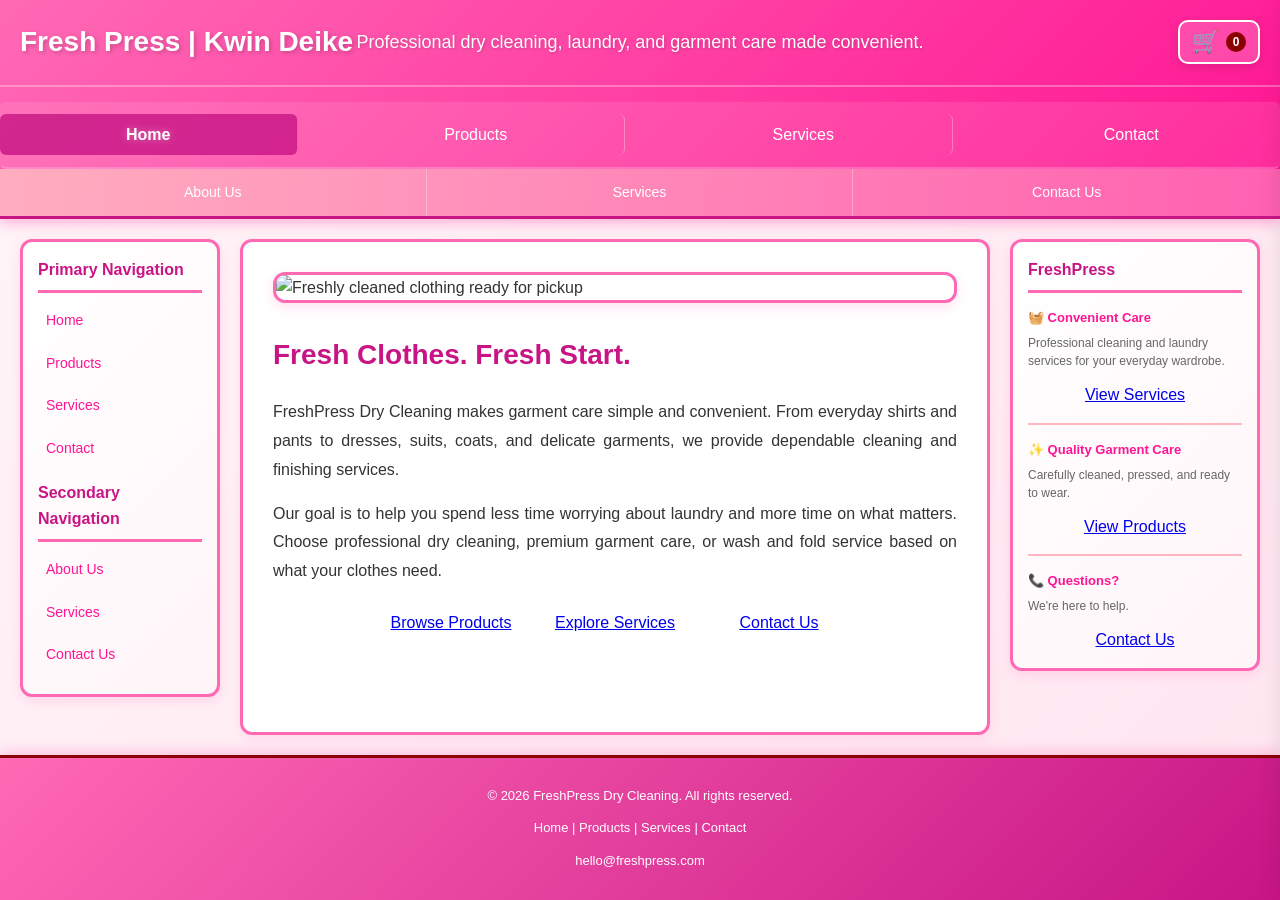
==== commit 01fc948d: "Remove homepage hero links below image" ====
--- a/index.html
+++ b/index.html
@@ -13,7 +13,6 @@
         @media (max-width: 700px) { .infographic-area { font-size: 15px; padding: 6px 10px; } }
         .quick-actions { display:flex; flex-wrap:wrap; justify-content:center; gap:14px; margin:24px 0 8px; }
         .quick-actions .button { display:inline-block; min-width:150px; text-align:center; }
-        .hero-actions { display:flex; justify-content:center; gap:14px; flex-wrap:wrap; margin:20px 0 0; }
         .sidebar-button { display:block; text-align:center; margin-top:12px; }
     </style>
 </head>
@@ -55,11 +54,6 @@
         <main class="main-content">
             <section class="hero">
                 <img src="https://images.unsplash.com/photo-1521656693074-0ef32e80a5d5?w=1200&auto=format&fit=crop" alt="Freshly cleaned clothing ready for pickup" class="hero-image">
-                <div class="hero-actions">
-                    <a href="products.html" class="button">Shop Products</a>
-                    <a href="services.html" class="button">View Services</a>
-                    <a href="contact.html" class="button">Schedule a Pickup</a>
-                </div>
             </section>
 
             <section class="content" id="about">
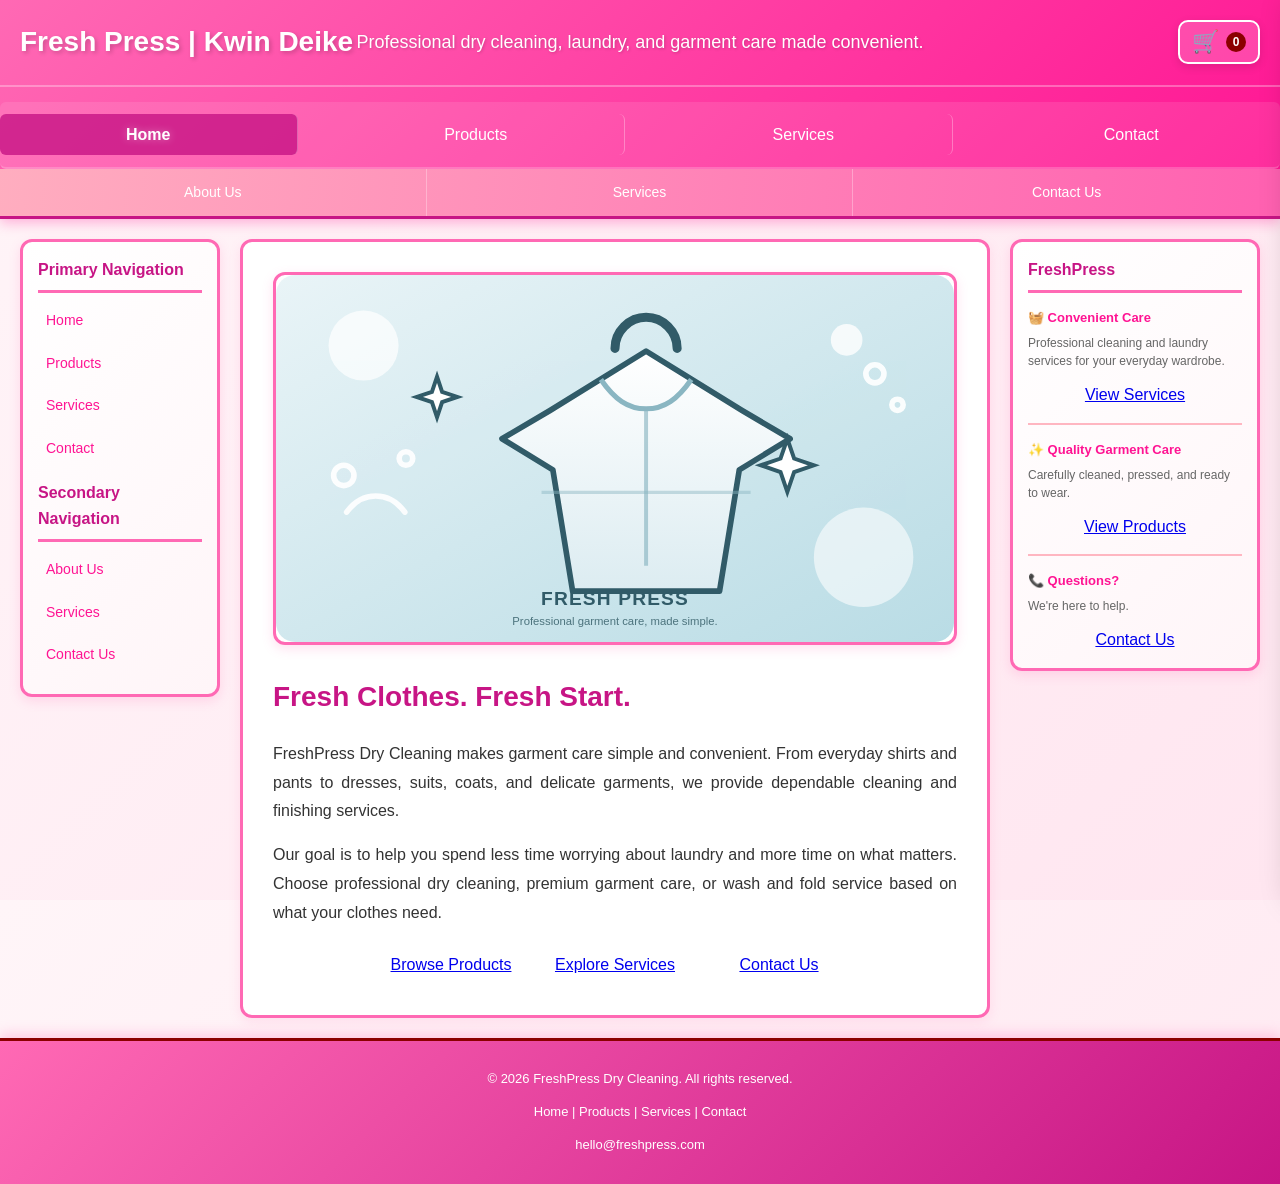
==== commit be11167d: "Replace homepage photo with Fresh Press graphic" ====
--- a/index.html
+++ b/index.html
@@ -53,7 +53,7 @@
 
         <main class="main-content">
             <section class="hero">
-                <img src="https://images.unsplash.com/photo-1521656693074-0ef32e80a5d5?w=1200&auto=format&fit=crop" alt="Freshly cleaned clothing ready for pickup" class="hero-image">
+                <img src="images/homepage-graphic.svg" alt="Fresh Press garment care illustration featuring a freshly pressed shirt, hanger, bubbles, and sparkle accents" class="hero-image">
             </section>
 
             <section class="content" id="about">
